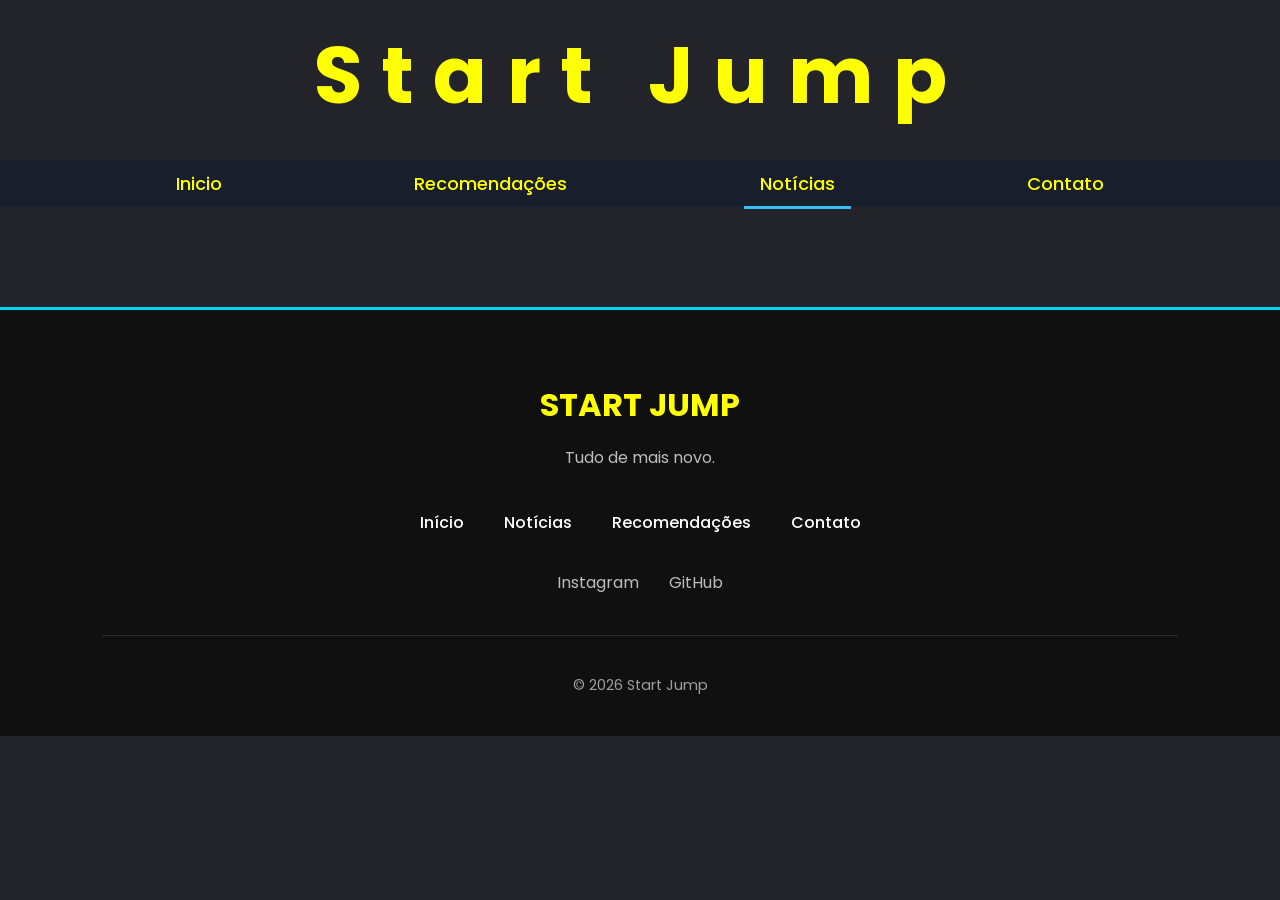
==== artigo.html @ 279fe94b "Refatora arquitetura com renderização dinâmica usando JSON" ====
<!DOCTYPE html>
<html lang="pt-br">

<head>
  <meta charset="UTF-8">
  <meta name="viewport" content="width=device-width, initial-scale=1.0">
  <meta name="description" content="Descubra recomendações de jogos para PC, PlayStation, Xbox e Nintendo. Encontre títulos para todos os estilos de jogadores.">
  <meta name="keywords" content="Leia notícias, análises e artigos completos sobre o universo dos games no Start Jump.">
  <meta name="author" content="Daniel Souza Barbosa">
  <meta name="robots" content="index, follow">

  <link rel="preconnect" href="https://fonts.googleapis.com">
  <link rel="preconnect" href="https://fonts.gstatic.com" crossorigin>
  <link href="https://fonts.googleapis.com/css2?family=Fira+Sans:ital,wght@0,100;0,200;0,300;0,400;0,500;0,600;0,700;0,800;0,900;1,100;1,200;1,300;1,400;1,500;1,600;1,700;1,800;1,900&family=Oswald:wght@200..700&family=Poppins:ital,wght@0,100;0,200;0,300;0,400;0,500;0,600;0,700;0,800;0,900;1,100;1,200;1,300;1,400;1,500;1,600;1,700;1,800;1,900&display=swap" rel="stylesheet">
  <link rel="stylesheet" href="style.css">
  <link rel="stylesheet" href="./CSS/responsive.css">
  <link rel="icon" type="image/svg+xml" href="./img/icon/icon.svg">
  <script src="./js/renderizador.js" defer></script>
  <script src="./js/componentes.js" defer></script>
  <script src="./js/script.js" defer></script>
  <script src="./js/artigo.js" defer></script>
  <title>Artigos|Start Jump</title>
</head>

<body class="artigo-body">
  <header class="header">
    <div class="titulo">
      <h1>Start Jump</h1>
    </div>
    <nav>
      <ul class="menu-navegacao">
        <li><a href="./index.html">Inicio</a></li>
        <li><a href="./recomendacoes.html">Recomendações</a></li>
        <li><a href="./noticias.html" class="ativo">Notícias</a></li>
        <li><a href="./contato.html">Contato</a></li>
      </ul>
    </nav>
  </header>
  <main id="artigo-container">

  </main>


  <footer class="footer">
    <div class="footer-logo">
      <h1>START JUMP</h1>
      <p>Tudo de mais novo.</p>
    </div>

    <div class="footer-menu">
      <a href="index.html">Início</a>
      <a href="noticias.html">Notícias</a>
      <a href="recomendacoes.html">Recomendações</a>
      <a href="contato.html">Contato</a>
    </div>

    <div class="footer-social">
      <a href="https://www.instagram.com/danielsouza_221/">Instagram</a>
      <a href="https://github.com/danielsouza77">GitHub</a>
    </div>

    <div class="footer-copy">
      <p>© 2026 Start Jump </p>
    </div>
  </footer>

  <!-- botão para voltar para o topo da pagina -->
  <button id="topo">⬆</button>


</body>

</html>
---- style.css ----
/* body de todas as paginas  */
@import "./CSS/global.css";

/* Estilização do cabeçalho */
@import "./CSS/header.css";

/* Estilização de pagina inicial */
@import "./CSS/inicio.css";

/* Estilização da pagina noticias */
@import "./CSS/noticias.css";

/* Estilização da pagina recomendações */
@import "./CSS/recomendacoes.css";

/* Estilização da pagina contatos */
@import "./CSS/contatos.css";

/* Estilização da pagina artigos */
@import "./CSS/artigo.css";

/* Estilização da pagina reviews */
@import "./CSS/reviews.css";

/* Responsividade das paginas  */
@import "./CSS/responsive.css";

/* Estilos reutilizados pelos artigos e pelas reviews */
@import "./CSS/blocos.css";

/* estilização dos lançamentos */
@import "./CSS/lancamentos.css";
---- CSS/responsive.css ----
/* Tablet */
/* header */
@media (max-width: 1024px) {
  .titulo {
    font-size: 2rem;
    letter-spacing: 0.8rem;
    gap: 40px;
  }

  .menu-navegacao {
    gap: 15px;
    padding: 10px;
  }

  .menu-navegacao a {
    font-size: 1rem;
  }
}

/* celulares ate 768px */
/* header */

@media (max-width: 768px) {
  /* Remove o efeito parallax */
  .home,
  .recomendacoes,
  .noticias,
  .contatos {
    background-attachment: scroll;
  }

  .titulo {
    font-size: 1.6rem;
    letter-spacing: 0.3rem;
    display: flex;
    justify-content: center;
    align-items: center;
    text-align: center;
    gap: 10px;
    margin-top: 20px;
  }

  .menu-navegacao {
    flex-direction: column;
    align-items: center;
    gap: 12px;
    padding: 20px;
  }

  .menu-navegacao a {
    display: block;
    width: 180px;
    text-align: center;
    font-size: 1rem;
    padding: 12px;
  }
}

/* Celulares ate 480px */
/* header */

@media (max-width: 480px) {
  .titulo {
    font-size: 1.2rem;
    letter-spacing: 0.15rem;
  }

  .menu-navegacao {
    padding: 15px;
  }

  .menu-navegacao a {
    width: 150px;
    font-size: 0.95rem;
  }
}

/* Tablet - Inicio */

@media (max-width: 1024px) {
  .inicio {
    padding: 20px;
  }

  .descricao {
    font-size: 1.6rem;
  }

  .card-geral {
    grid-template-columns: repeat(2, 1fr);
    gap: 25px;
  }

  .card {
    max-width: 100%;
  }

  .card img {
    height: 260px;
  }

  .card-conteudo h2 {
    font-size: 1.3rem;
  }

  .card-conteudo p {
    font-size: 1.1rem;
  }
}

/* Celulares ate 768px - Inicio */

@media (max-width: 768px) {
  .inicio {
    padding: 15px;
  }

  .descricao {
    font-size: 1.4rem;
    margin-bottom: 30px;
  }

  .card-geral {
    grid-template-columns: 1fr;
    gap: 30px;
  }

  .card {
    width: 100%;
    max-width: 500px;
    margin: auto;
  }

  .card img {
    height: 240px;
  }

  .card-conteudo {
    padding: 15px;
  }

  .card-conteudo h2 {
    font-size: 1.2rem;
  }

  .card-conteudo p {
    font-size: 1rem;
  }

  .card-botao {
    width: 100%;
    text-align: center;
    font-size: 1.1rem;
  }

  .link-trailer {
    width: 100%;
    max-width: 100%;
    font-size: 1rem;
  }
}
@media (max-width: 768px) {
  .lancamentos {
    background-attachment: scroll;
  }
}

/* Celulares ate 480px - Inicio */
@media (max-width: 480px) {
  .descricao {
    font-size: 1.2rem;
  }

  h3 {
    font-size: 1.5rem;
  }

  h4 {
    font-size: 1.1rem;
  }

  .card img {
    height: 200px;
  }
}

/* Tablet - Recomendações */
@media (max-width: 1024px) {
  .titulo-recomendacoes {
    font-size: 1.8rem;
  }

  .card-recomendacao {
    max-width: 95%;
  }

  .card-recomendacao img {
    height: 450px;
  }

  .texto-recomendacao h2 {
    font-size: 1.8rem;
  }

  .texto-recomendacao p {
    font-size: 1.3rem;
  }

  .avaliacao {
    gap: 30px;
    margin: 30px 15px;
  }

  .pontos li {
    font-size: 1.1rem;
  }
}

/* Celulares ate 768px - Recomendações */
@media (max-width: 768px) {
  .titulo-recomendacoes {
    font-size: 1.5rem;
    padding: 15px;
  }

  .card-recomendacao {
    width: 100%;
    border-radius: 15px;
  }

  .card-recomendacao img {
    height: 250px;
  }

  .texto-recomendacao {
    padding: 15px;
  }

  .texto-recomendacao h2 {
    font-size: 1.5rem;
    white-space: normal;
  }

  .texto-recomendacao p {
    font-size: 1rem;
    text-align: justify;
  }

  .avaliacao {
    flex-direction: column;
    margin: 20px;
    gap: 30px;
  }

  .pontos-positivos,
  .pontos-negativos {
    width: 100%;
  }

  .pontos-positivos h3,
  .pontos-negativos h3 {
    text-align: center;
    font-size: 1.4rem;
  }

  .pontos {
    padding-left: 25px;
  }

  .pontos li {
    font-size: 1rem;
  }
}

/* Celulares ate 480px - Recomendações */
@media (max-width: 480px) {
  .card-recomendacao {
    flex-direction: column;
  }

  .card-recomendacao img {
    height: 200px;
    width: 100%;
  }

  .titulo-recomendacoes {
    font-size: 1.3rem;
  }

  .texto-recomendacao h2 {
    font-size: 1.3rem;
  }
}

/* RESPONSIVIDADE NOTICIAS */

/* ==========================
   TABLETS
========================== */

@media (max-width: 992px) {
  .jogos-noticias {
    gap: 40px;
    padding: 20px;
  }

  .card-noticias {
    width: 85%;
  }

  .card-noticias img {
    width: 45%;
    object-fit: cover;
  }

  .texto-noticias {
    padding: 20px;
  }

  .texto-noticias h2 {
    font-size: 1.8rem;
  }

  .texto-noticias p {
    font-size: 1.2rem;
  }
}

/* ==========================
   CELULARES
========================== */

@media (max-width: 768px) {
  .jogos-noticias {
    display: block;
    padding: 15px;
  }

  .titulo-noticias {
    font-size: 1.6rem;
  }

  .card-noticias {
    width: 100%;
    flex-direction: column;
    margin-bottom: 30px;
  }

  .card-noticias img {
    width: 100%;
    aspect-ratio: 16 / 9;
    object-fit: cover;
  }

  .texto-noticias {
    padding: 20px;
  }

  .texto-noticias h2 {
    font-size: 1.5rem;
  }

  .texto-noticias p {
    font-size: 1rem;
    line-height: 1.7;
  }
}

/* ==========================
   CELULARES PEQUENOS
========================== */

@media (max-width: 480px) {
  .titulo-noticias {
    font-size: 1.3rem;
  }

  .texto-noticias {
    padding: 15px;
  }

  .texto-noticias h2 {
    font-size: 1.25rem;
  }

  .texto-noticias p {
    font-size: 0.95rem;
  }
}

/* Tablet - Contatos  */
@media (max-width: 1024px) {
  .secao-contato {
    min-height: 600px;
    padding: 30px;
  }

  .formulario-wrapper {
    max-width: 500px;
  }
}

/* Celulares ate 768px - Contatos */
@media (max-width: 768px) {
  .contatos {
    overflow: visible;
  }

  .secao-contato {
    min-height: auto;
    padding: 30px 20px;
  }

  .formulario-wrapper {
    width: 100%;
    padding: 25px;
    border-radius: 15px;
  }

  .formulario-wrapper h2 {
    font-size: 1.6rem;
    text-align: center;
  }

  .formulario-wrapper p {
    text-align: center;
  }

  .grupo-campo input,
  .grupo-campo textarea {
    font-size: 16px;
  }

  .btn-enviar {
    font-size: 16px;
  }
}

/* Celulares ate 480px - Contatos */
@media (max-width: 480px) {
  .formulario-wrapper {
    padding: 20px;
  }

  .formulario-wrapper h2 {
    font-size: 1.4rem;
  }

  .icone-check {
    width: 50px;
    height: 50px;
    line-height: 50px;
    font-size: 24px;
  }
}

/* Responsividade Lançamentos */

/* NOTEBOOK */
@media (max-width: 1200px) {
  #lista-lancamentos {
    grid-template-columns: repeat(3, 1fr);

    gap: 20px;
  }

  .card-lancamento {
    min-height: 380px;
  }

  .overlay-lancamento h4 {
    font-size: 1.4rem;
  }
}

/* TABLET */
@media (max-width: 992px) {
  #lista-lancamentos {
    grid-template-columns: repeat(2, 1fr);
  }

  .player-lancamento {
    max-width: 100%;
  }

  #titulo-lancamento {
    font-size: 1.8rem;
  }
}

/* CELULARES */
@media (max-width: 768px) {
  #lista-lancamentos {
    grid-template-columns: 1fr;
  }

  .card-lancamento {
    min-height: 330px;
  }

  .overlay-lancamento {
    opacity: 1;

    transform: none;

    background: linear-gradient(transparent 45%, rgba(0, 0, 0, 0.92));
  }

  .overlay-lancamento h4 {
    font-size: 1.3rem;
  }

  .meta-lancamento {
    gap: 10px;
  }

  .meta-lancamento span {
    font-size: 0.85rem;

    padding: 8px 14px;
  }

  #titulo-lancamento {
    font-size: 1.6rem;
  }

  #sinopse-lancamento {
    font-size: 0.95rem;
  }
}
@media (hover: none) {
  .overlay-lancamento {
    opacity: 1;

    transform: none;
  }
}

/* CELULARES PEQUENOS */
@media (max-width: 480px) {
  .card-lancamento {
    min-height: 280px;
  }

  .overlay-lancamento {
    padding: 18px;
  }

  .overlay-lancamento h4 {
    font-size: 1.1rem;
  }

  #titulo-lancamento {
    font-size: 1.4rem;
  }

  .meta-lancamento {
    display: flex;

    flex-direction: column;

    align-items: flex-start;
  }

  .meta-lancamento span {
    width: 100%;
  }
}
@media (hover: none) {
  .overlay-lancamento {
    opacity: 1;

    transform: none;
  }
}
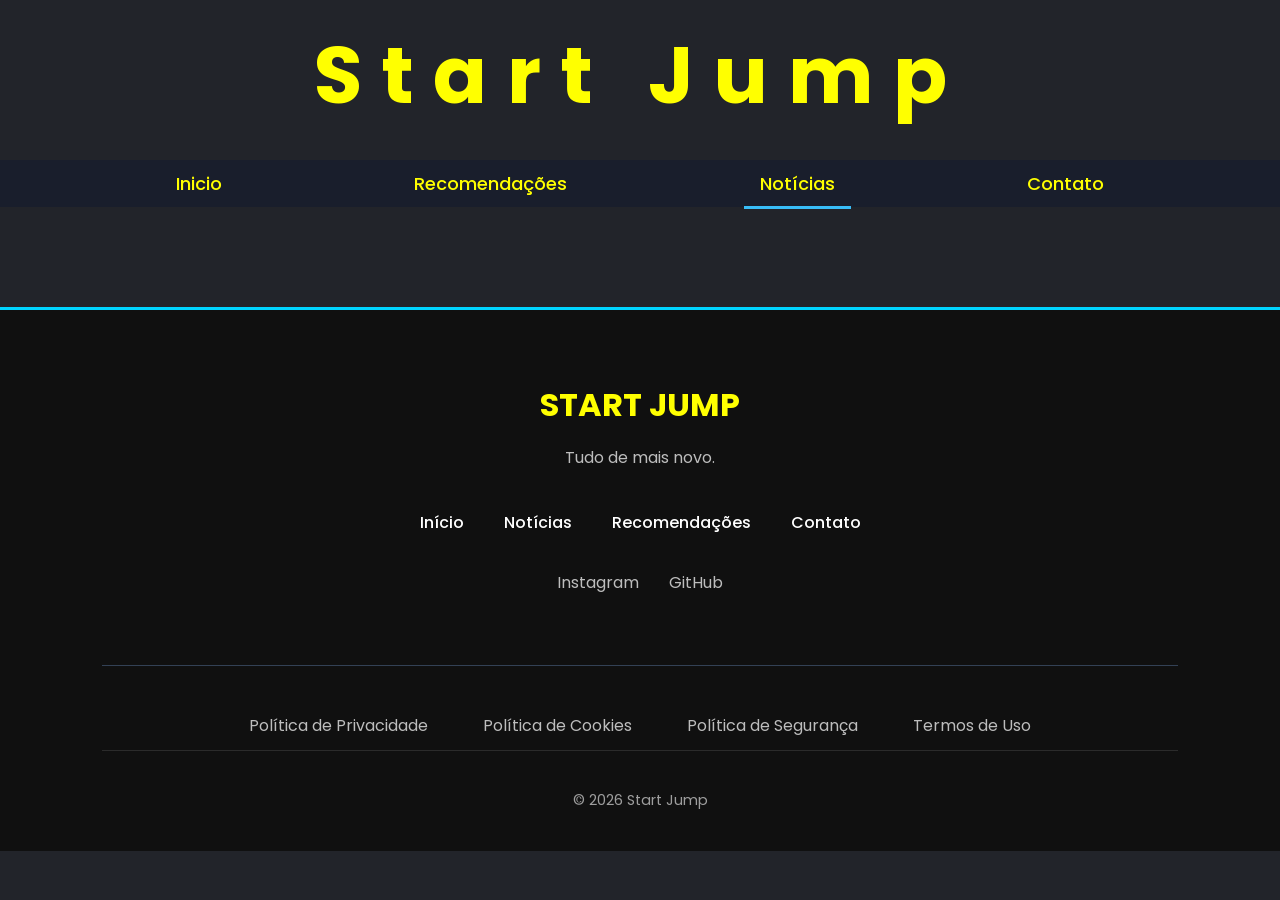
==== commit 6aa13508: "feat: implementa politicas legais e termos de uso" ====
--- a/artigo.html
+++ b/artigo.html
@@ -59,6 +59,21 @@
       <a href="https://github.com/danielsouza77">GitHub</a>
     </div>
 
+    <div class="links-legais">
+      <a href="politica-privacidade.html">
+        Política de Privacidade
+      </a>
+      <a href="politica-cookies.html">
+        Política de Cookies
+      </a>
+      <a href="politica-seguranca.html">
+        Política de Segurança
+      </a>
+      <a href="termos-de-uso.html">
+        Termos de Uso
+      </a>
+    </div>
+
     <div class="footer-copy">
       <p>© 2026 Start Jump </p>
     </div>
--- a/style.css
+++ b/style.css
@@ -30,3 +30,6 @@
 
 /* estilização dos lançamentos */
 @import "./CSS/lancamentos.css";
+
+/* Páginas Institucionais(Privacidade, Cookies, Segurança e Termos) */
+@import "./CSS/legal.css";
